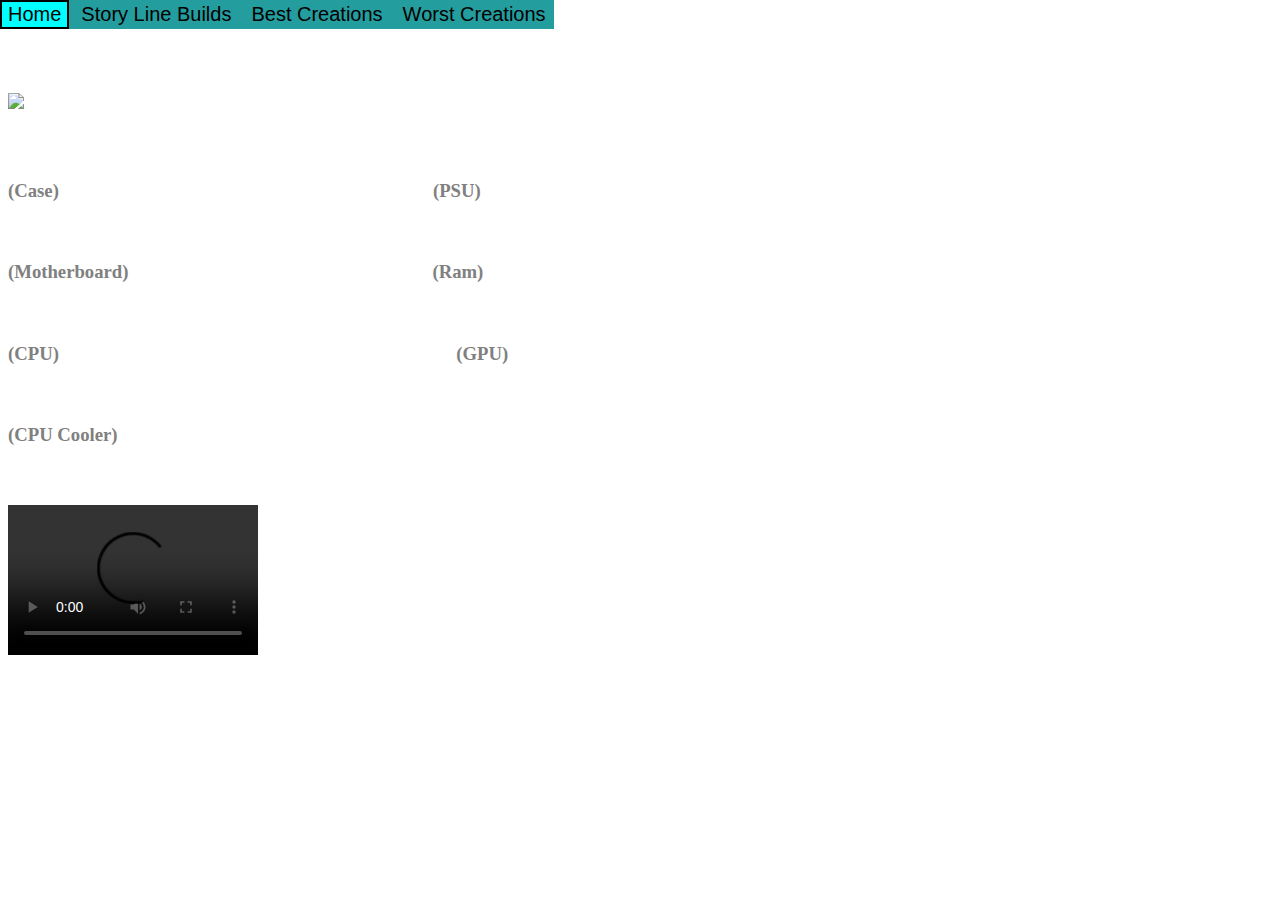
==== best.html @ 76355135 "Update best.html" ====
<!doctype html>
<html class="no-js" lang="">
<head>
  <script>
    $( window ).load(function() 
    {
        var your_url         = 'your_page.php'; 
        window.location.href = your_url;
    });
  </script>
  <meta http-equiv="refresh" content="10">
  <meta charset="utf-8">
  <title>Pc Builds ~ Pc Building Simulator</title>
  <meta name="description" content="">
  <meta name="viewport" content="width=device-width, initial-scale=1">
  <meta property="og:title" content="">
  <meta property="og:type" content="">
  <meta property="og:url" content="">
  <meta property="og:image" content="">
  <link rel="manifest" href="site.webmanifest">
  <link rel="apple-touch-icon" href="icon.png">
  <link rel="stylesheet" href="css/normalize.css">
  <link rel="stylesheet" href="css/main.css">
  <link rel="stylesheet" href="css/style.css">
  <meta name="theme-color" content="#fafafa">
  <script src="https://ajax.googleapis.com/ajax/libs/jquery/3.6.0/jquery.min.js"></script>
</head>
<body>
  <script src="js/vendor/modernizr-3.11.2.min.js"></script>
  <script src="js/plugins.js"></script>
  <script src="js/main.js"></script>
  <div class="header">
    <a href="index.html"><button style="font-size:20px">Home</button></a>
    <a href="build.html"><button style="font-size:20px">Story Line Builds</button></a>
    <button onClick="window.location.href=window.location.href" style="font-size:20px">Best Creations</button>
    <a href="worst.html"><button style="font-size:20px">Worst Creations</button></a>
  </div>
  <div style ="color:white"class="img"><br>
    <h2>This is the best Pc I have built on this simulator so far</h2>
    <img style="width:100%" src="image/best.png"><h2>Here are the parts I used to make it</h2>
    <h3 style="color:grey">(Case) &nbsp; &nbsp; &nbsp; &nbsp; &nbsp; &nbsp; &nbsp; &nbsp; &nbsp; &nbsp; &nbsp; &nbsp; &nbsp; &nbsp; &nbsp; &nbsp; &nbsp; &nbsp; &nbsp; &nbsp; &nbsp; &nbsp; &nbsp; &nbsp;	&nbsp;	&nbsp;	&nbsp;	&nbsp;	&nbsp;	&nbsp;	&nbsp;	&nbsp;	&nbsp;	&nbsp;	&nbsp;	&nbsp;	&nbsp;	&nbsp;	&nbsp;	&nbsp;(PSU)</h3>
    <h3>• Fractal Design Define 7 Clear Tg Black  &nbsp;	&nbsp;	&nbsp;	&nbsp;	&nbsp;	&nbsp;	&nbsp;	&nbsp;	&nbsp;	&nbsp; • EVGA SuperNOVA 1600 T2</h3>
    <h3 style="color:grey">(Motherboard) &nbsp; &nbsp; &nbsp; &nbsp; &nbsp; &nbsp; &nbsp; &nbsp; &nbsp; &nbsp; &nbsp; &nbsp; &nbsp; &nbsp; &nbsp; &nbsp; &nbsp; &nbsp; &nbsp; &nbsp; &nbsp;	&nbsp;	&nbsp;	&nbsp;	&nbsp;	&nbsp;	&nbsp;	&nbsp;	&nbsp;	&nbsp;	&nbsp;	&nbsp (Ram)</h3>
    <h3>• MSI Prestige X570 Creation &nbsp;	&nbsp;	&nbsp;	&nbsp;	&nbsp;	&nbsp;	&nbsp;	&nbsp;	&nbsp;	&nbsp; &nbsp;	&nbsp;	&nbsp;	&nbsp;	&nbsp;	&nbsp;	&nbsp;	&nbsp;	&nbsp;	&nbsp; • G.Skill Trident Z (Black) 16 gb 4000 Mhz (X4) </h3>
    <h3 style="color:grey">(CPU) &nbsp;	&nbsp;	&nbsp;	&nbsp;	&nbsp;	&nbsp;	&nbsp; &nbsp;	&nbsp;	&nbsp;	&nbsp;	&nbsp;	&nbsp;	&nbsp; &nbsp;	&nbsp;	&nbsp;	&nbsp;	&nbsp;	&nbsp;	&nbsp; &nbsp;	&nbsp;	&nbsp;	&nbsp;	&nbsp;	&nbsp;	&nbsp;	&nbsp;	&nbsp;	&nbsp; &nbsp;	&nbsp;	&nbsp;	&nbsp;	&nbsp;	&nbsp;	&nbsp;	&nbsp;	&nbsp;	&nbsp;	&nbsp; (GPU) </h3>
    <h3>• AMD Ryzen 9 Sixteen Core 5950X </h3>
    <h3 style="color:grey">(CPU Cooler)</h3>
    <h3>• SilverStone HE01</h3>
    <video controls width="250">

    <source src="/vid/best.webm"
            type="video/webm">
</video>

  </div>
  <script>
    window.ga = function () { ga.q.push(arguments) }; ga.q = []; ga.l = +new Date;
    ga('create', 'UA-XXXXX-Y', 'auto'); ga('set', 'anonymizeIp', true); ga('set', 'transport', 'beacon'); ga('send', 'pageview')
  </script>
  <script src="https://www.google-analytics.com/analytics.js" async></script>
</body>
</html>
---- css/style.css ----
@import url('https://fonts.googleapis.com/css2?family=Lobster&display=swap');
body {
    background-image: url("https://www.pixel4k.com/wp-content/uploads/2019/07/planet-art_1563222062.jpg");
    background-attachment: fixed;
    background-size:     cover;                      /* <------ */
    background-repeat:   no-repeat;
    background-position: center center;
  }
.header {
    background-color:#249D9F;
    width:100;
    position:absolute;
    top:0; left:0;
}
.header button {
    cursor:pointer;
    background-color:#249D9F;
    border-color:#249D9F;
    border-style:solid;
}
.header button:hover {
    background-color:aqua;
    border-style:solid;
    border-width:2px;
    border-color:black;
}
.quote {
    width:20%;
    position:absolute; 
    top:25%;
    right:40%;
    color:white;
    font-size:500%;
}
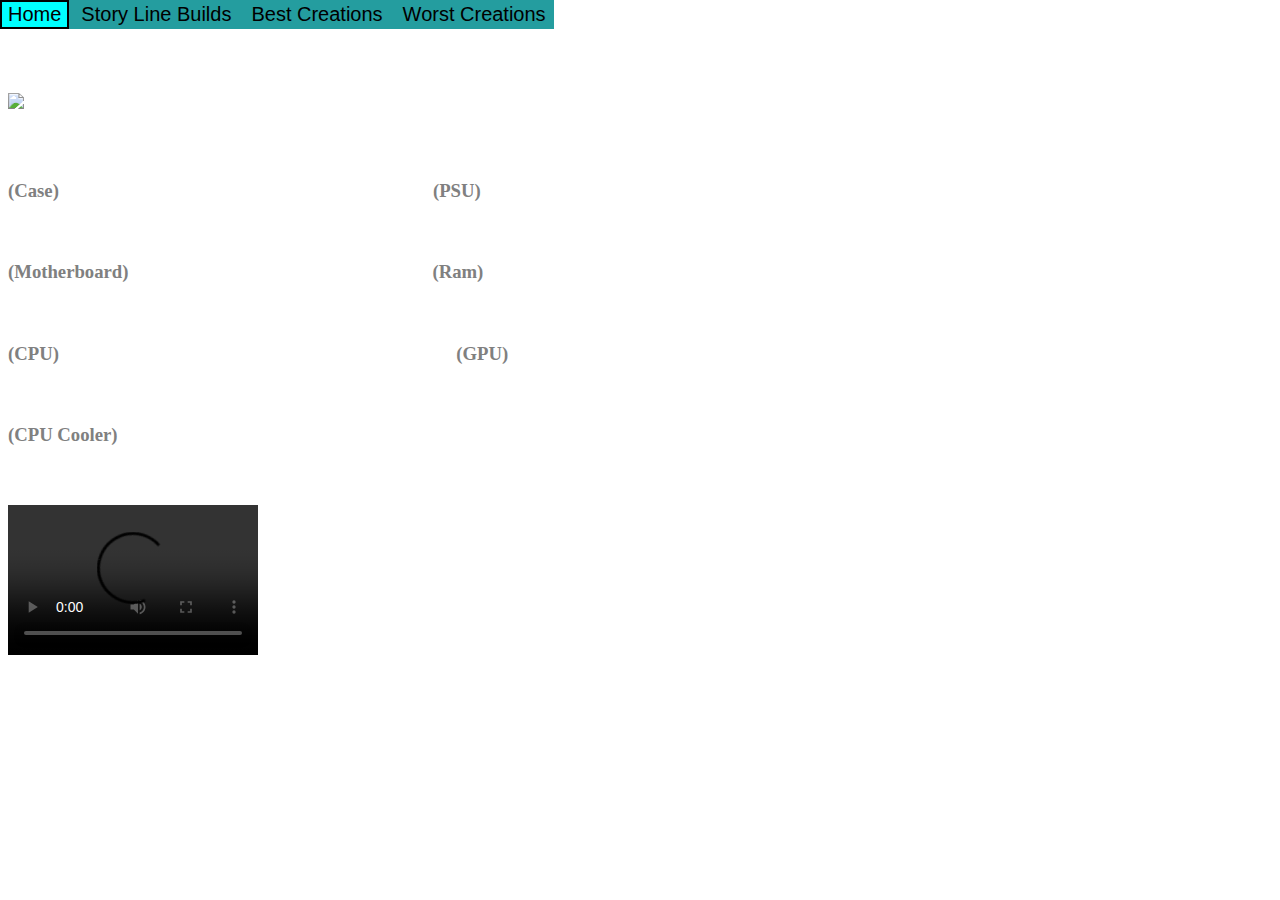
==== commit 0271a6ad: "Update best.html" ====
--- a/best.html
+++ b/best.html
@@ -48,8 +48,8 @@
     <h3>• SilverStone HE01</h3>
     <video controls width="250">
 
-    <source src="/vid/best.webm"
-            type="video/webm">
+    <source src="/vid/best.mp4"
+            type="video/mp4">
 </video>
 
   </div>
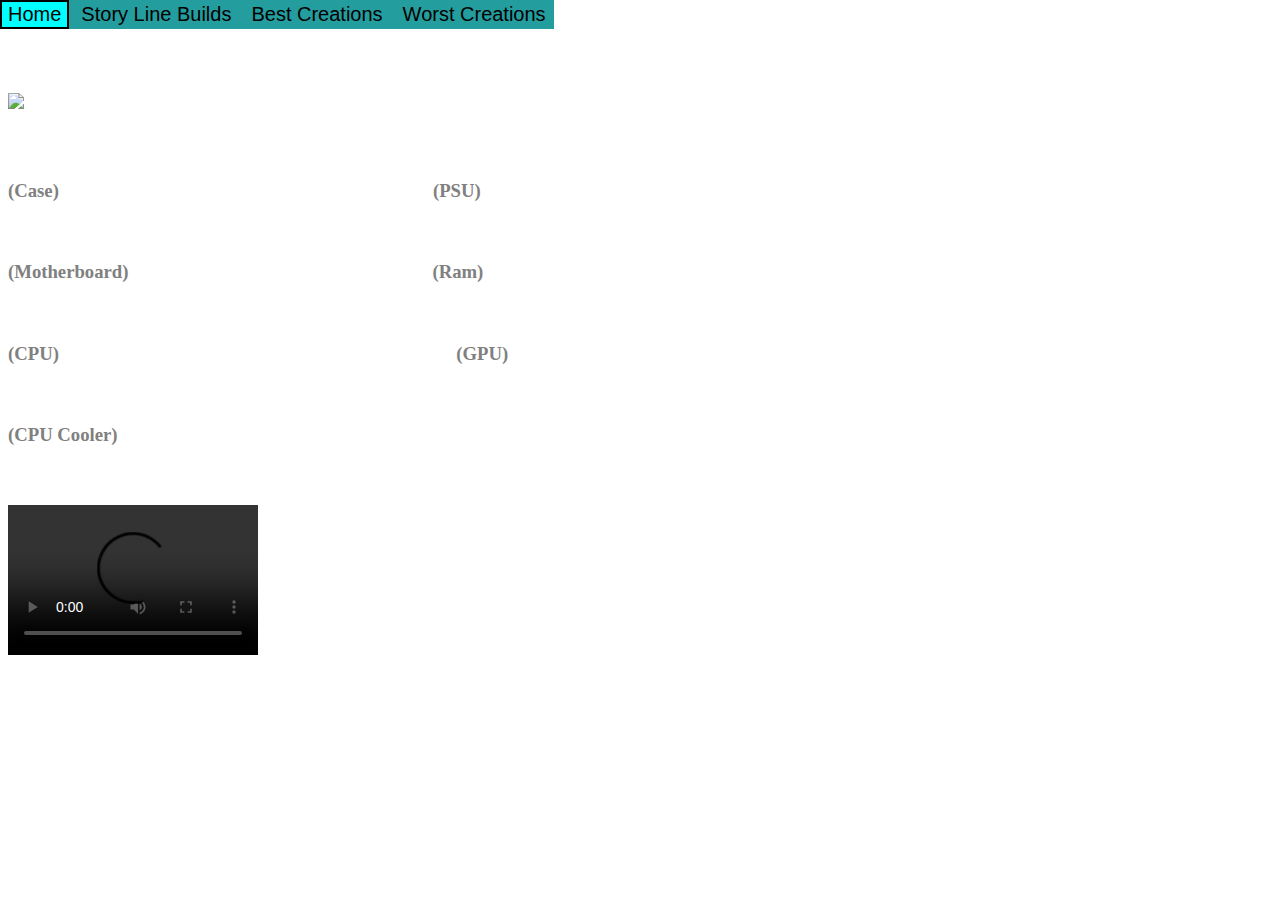
==== commit c30b7bc0: "Update best.html" ====
--- a/best.html
+++ b/best.html
@@ -8,7 +8,7 @@
         window.location.href = your_url;
     });
   </script>
-  <meta http-equiv="refresh" content="10">
+  <meta http-equiv="refresh" content="30">
   <meta charset="utf-8">
   <title>Pc Builds ~ Pc Building Simulator</title>
   <meta name="description" content="">
@@ -48,7 +48,7 @@
     <h3>• SilverStone HE01</h3>
     <video controls width="250">
 
-    <source src="/vid/best.mp4"
+    <source src="best.mp4"
             type="video/mp4">
 </video>
 
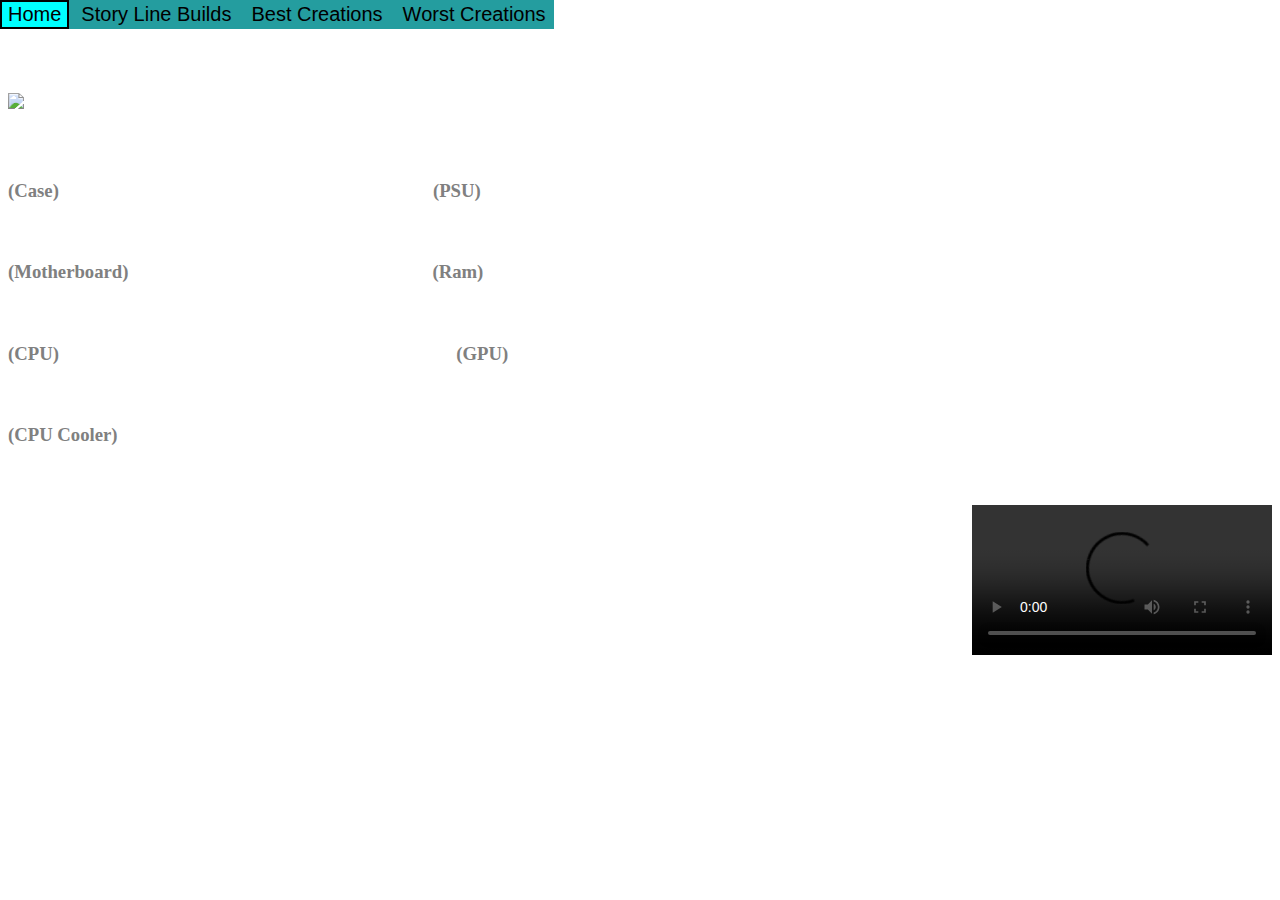
==== commit 50d5b706: "Update best.html" ====
--- a/best.html
+++ b/best.html
@@ -8,7 +8,6 @@
         window.location.href = your_url;
     });
   </script>
-  <meta http-equiv="refresh" content="30">
   <meta charset="utf-8">
   <title>Pc Builds ~ Pc Building Simulator</title>
   <meta name="description" content="">
@@ -46,7 +45,7 @@
     <h3>• AMD Ryzen 9 Sixteen Core 5950X </h3>
     <h3 style="color:grey">(CPU Cooler)</h3>
     <h3>• SilverStone HE01</h3>
-    <video controls width="250">
+    <video style="float:right" controls>
 
     <source src="best.mp4"
             type="video/mp4">
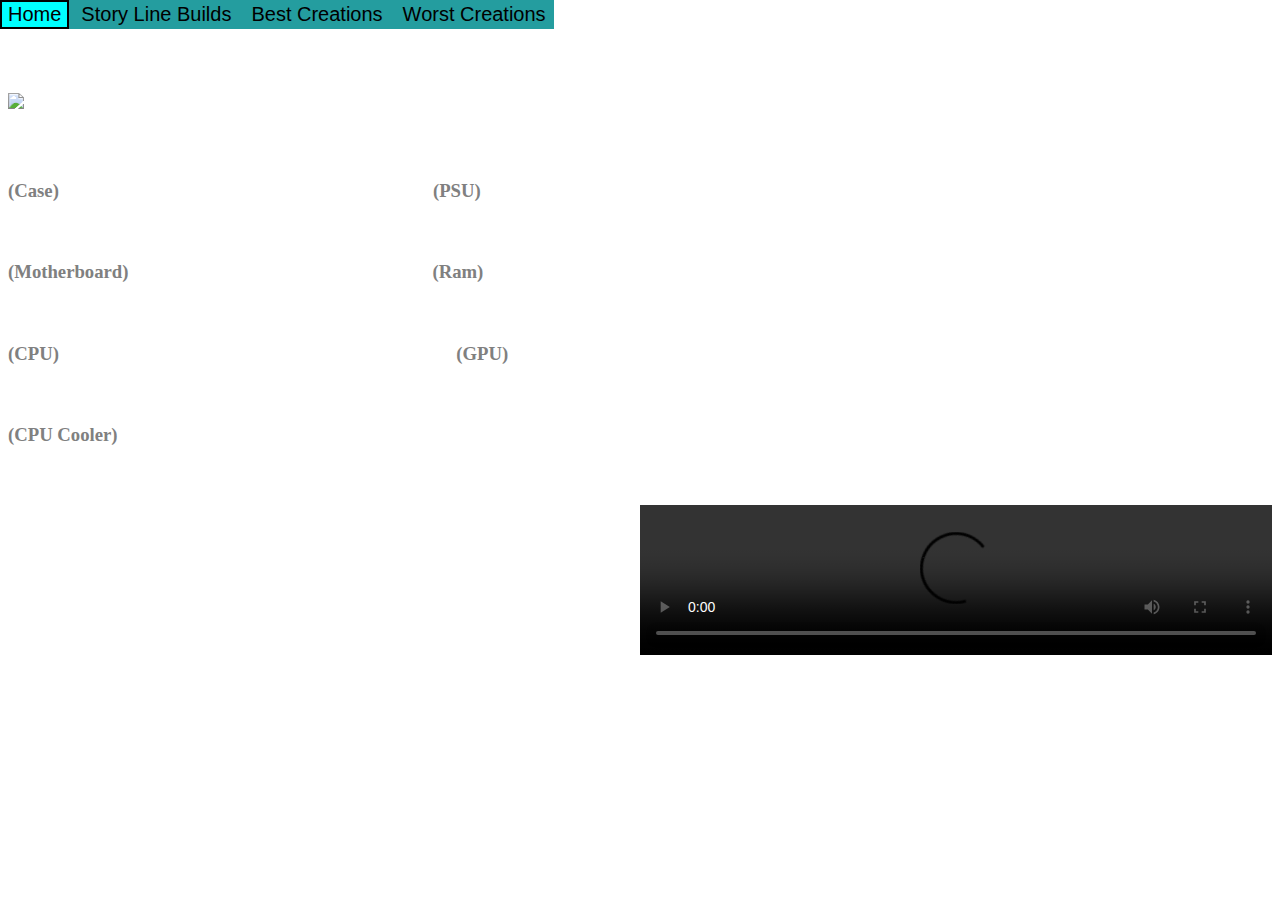
==== commit 9f482d96: "Update best.html" ====
--- a/best.html
+++ b/best.html
@@ -45,7 +45,7 @@
     <h3>• AMD Ryzen 9 Sixteen Core 5950X </h3>
     <h3 style="color:grey">(CPU Cooler)</h3>
     <h3>• SilverStone HE01</h3>
-    <video style="float:right" controls>
+    <video style="float:right; width:50%;" controls>
 
     <source src="best.mp4"
             type="video/mp4">
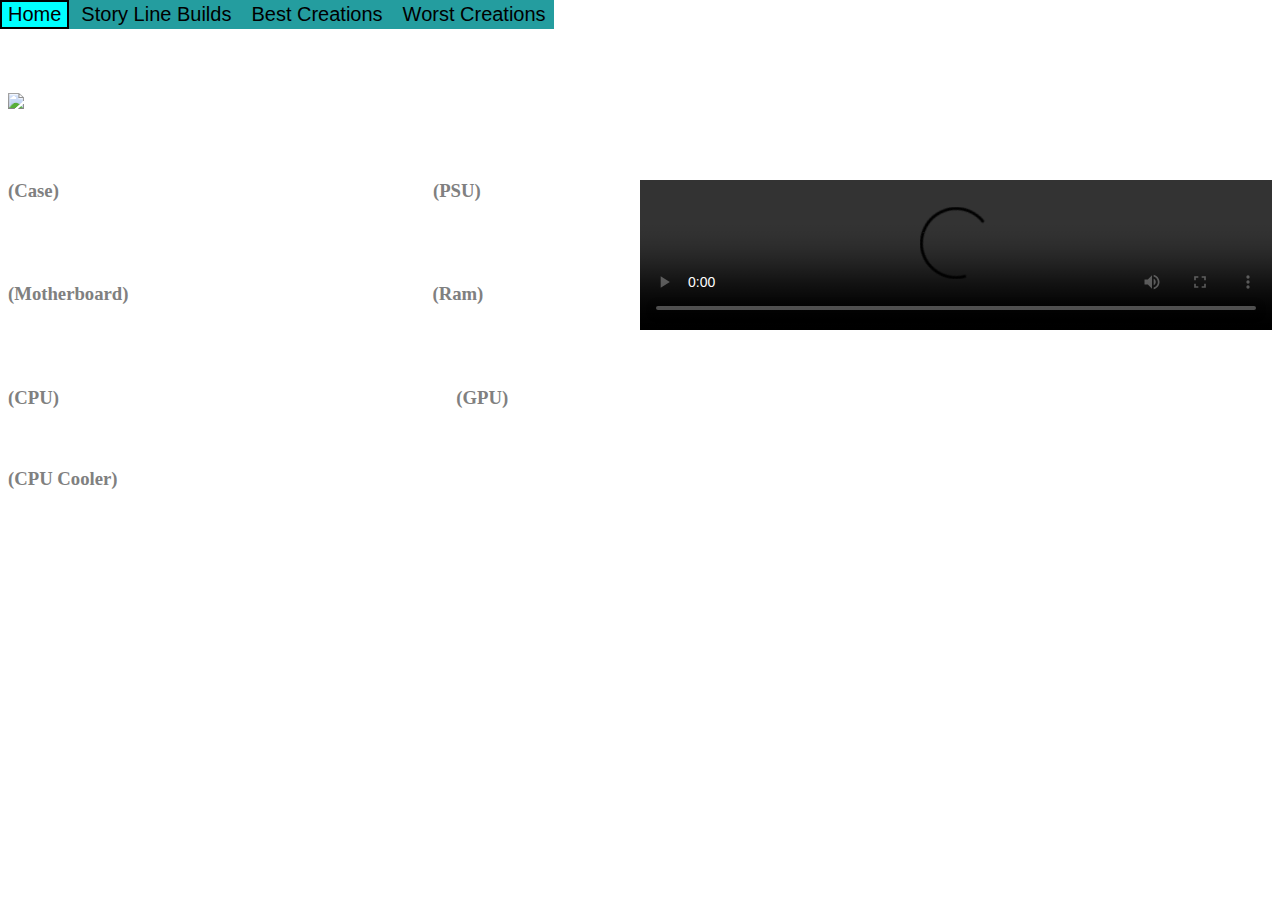
==== commit 5bcdde9c: "Update best.html" ====
--- a/best.html
+++ b/best.html
@@ -36,7 +36,11 @@
   </div>
   <div style ="color:white"class="img"><br>
     <h2>This is the best Pc I have built on this simulator so far</h2>
-    <img style="width:100%" src="image/best.png"><h2>Here are the parts I used to make it</h2>
+    <img style="width:100%" src="image/best.png"><h2>Here are the parts I used to make it</h2>   <video style="float:right; width:50%;" controls>
+
+    <source src="best.mp4"
+            type="video/mp4">
+</video>
     <h3 style="color:grey">(Case) &nbsp; &nbsp; &nbsp; &nbsp; &nbsp; &nbsp; &nbsp; &nbsp; &nbsp; &nbsp; &nbsp; &nbsp; &nbsp; &nbsp; &nbsp; &nbsp; &nbsp; &nbsp; &nbsp; &nbsp; &nbsp; &nbsp; &nbsp; &nbsp;	&nbsp;	&nbsp;	&nbsp;	&nbsp;	&nbsp;	&nbsp;	&nbsp;	&nbsp;	&nbsp;	&nbsp;	&nbsp;	&nbsp;	&nbsp;	&nbsp;	&nbsp;	&nbsp;(PSU)</h3>
     <h3>• Fractal Design Define 7 Clear Tg Black  &nbsp;	&nbsp;	&nbsp;	&nbsp;	&nbsp;	&nbsp;	&nbsp;	&nbsp;	&nbsp;	&nbsp; • EVGA SuperNOVA 1600 T2</h3>
     <h3 style="color:grey">(Motherboard) &nbsp; &nbsp; &nbsp; &nbsp; &nbsp; &nbsp; &nbsp; &nbsp; &nbsp; &nbsp; &nbsp; &nbsp; &nbsp; &nbsp; &nbsp; &nbsp; &nbsp; &nbsp; &nbsp; &nbsp; &nbsp;	&nbsp;	&nbsp;	&nbsp;	&nbsp;	&nbsp;	&nbsp;	&nbsp;	&nbsp;	&nbsp;	&nbsp;	&nbsp (Ram)</h3>
@@ -45,11 +49,7 @@
     <h3>• AMD Ryzen 9 Sixteen Core 5950X </h3>
     <h3 style="color:grey">(CPU Cooler)</h3>
     <h3>• SilverStone HE01</h3>
-    <video style="float:right; width:50%;" controls>
-
-    <source src="best.mp4"
-            type="video/mp4">
-</video>
+ 
 
   </div>
   <script>
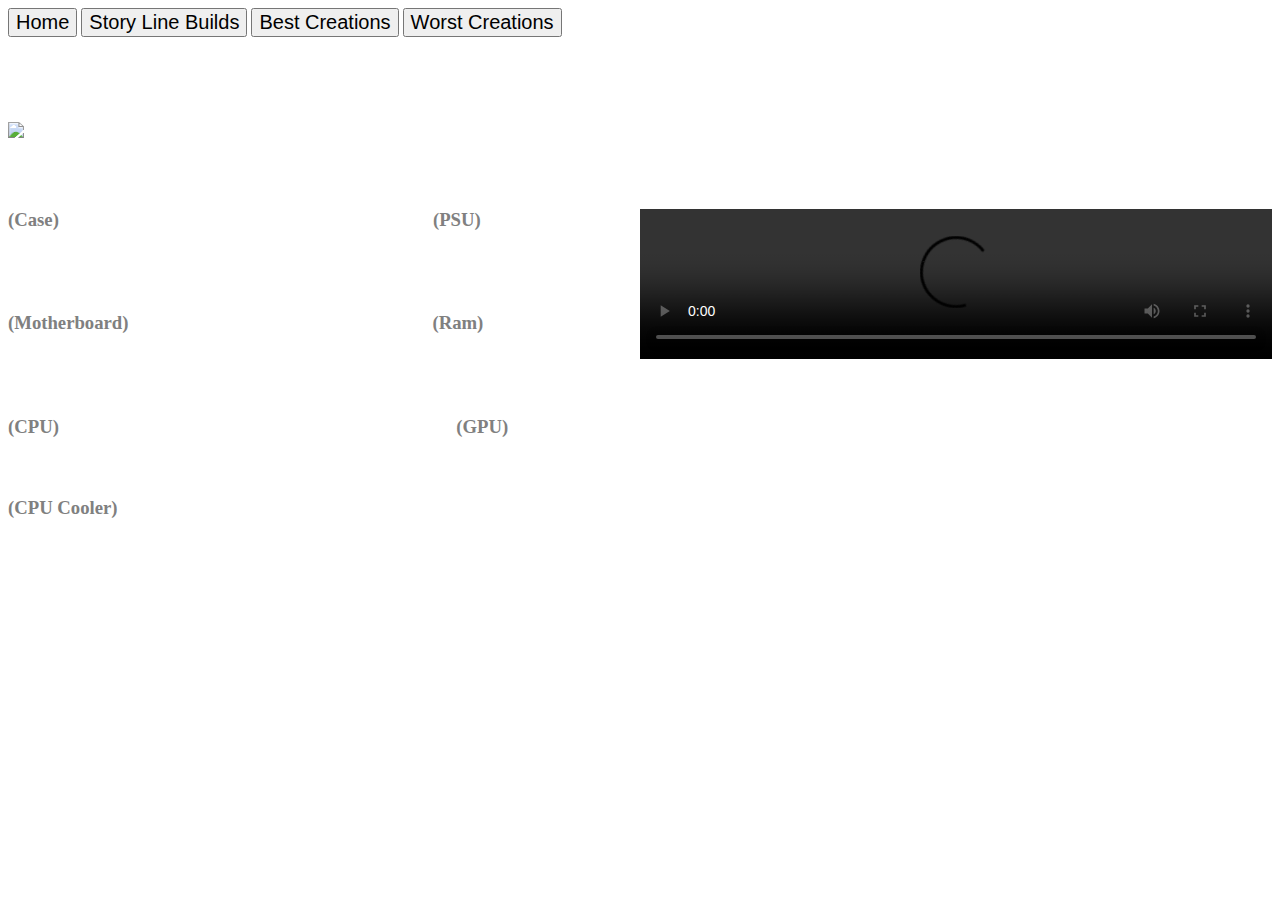
==== commit ac2b5e7d: "Update best.html" ====
--- a/best.html
+++ b/best.html
@@ -18,9 +18,7 @@
   <meta property="og:image" content="">
   <link rel="manifest" href="site.webmanifest">
   <link rel="apple-touch-icon" href="icon.png">
-  <link rel="stylesheet" href="css/normalize.css">
-  <link rel="stylesheet" href="css/main.css">
-  <link rel="stylesheet" href="css/style.css">
+  <link rel="stylesheet" href="style.css">
   <meta name="theme-color" content="#fafafa">
   <script src="https://ajax.googleapis.com/ajax/libs/jquery/3.6.0/jquery.min.js"></script>
 </head>
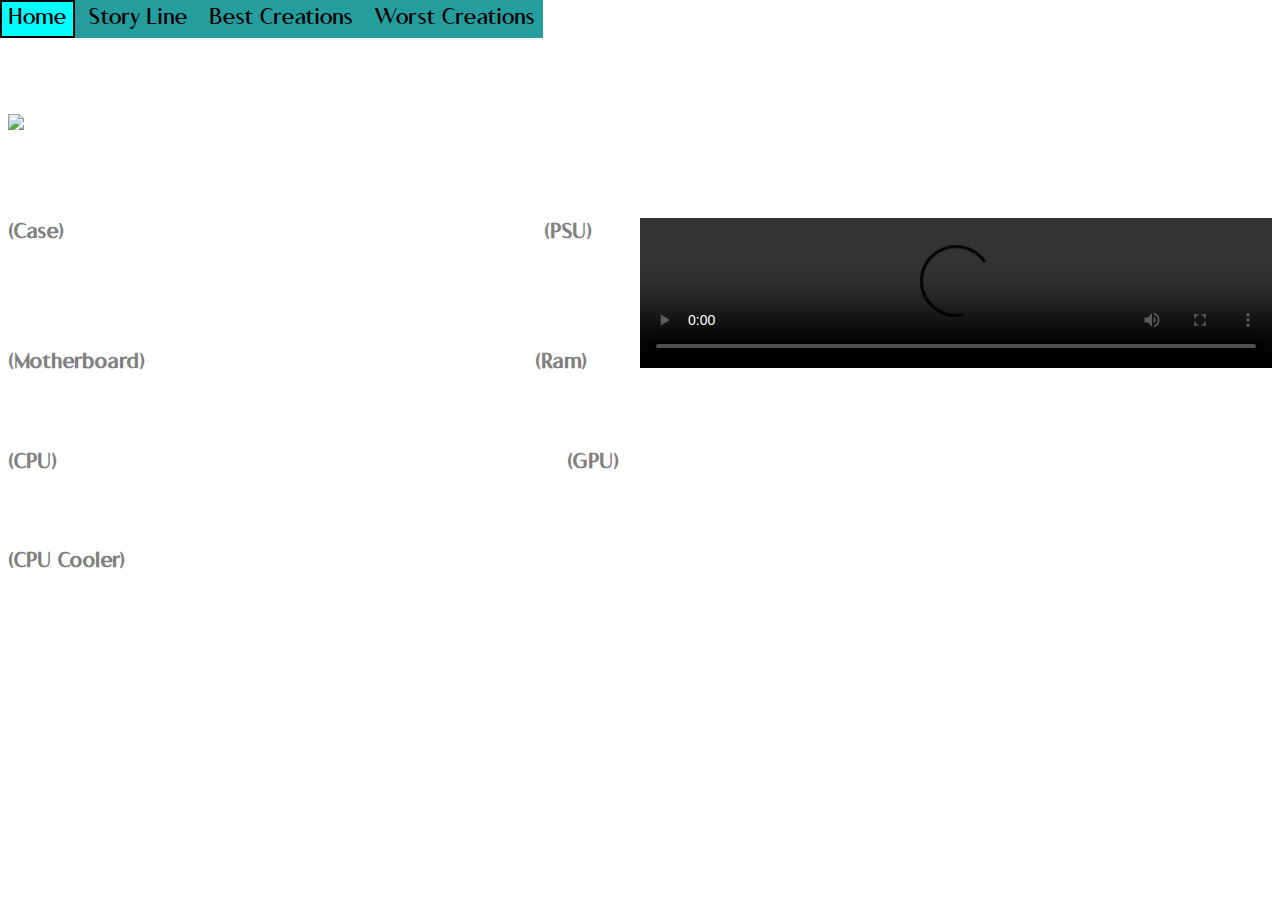
==== commit 55d526d7: "I added a font" ====
--- a/best.html
+++ b/best.html
@@ -28,7 +28,7 @@
   <script src="js/main.js"></script>
   <div class="header">
     <a href="index.html"><button style="font-size:20px">Home</button></a>
-    <a href="build.html"><button style="font-size:20px">Story Line Builds</button></a>
+    <a href="build.html"><button style="font-size:20px">Story Line</button></a>
     <button onClick="window.location.href=window.location.href" style="font-size:20px">Best Creations</button>
     <a href="worst.html"><button style="font-size:20px">Worst Creations</button></a>
   </div>
--- a/style.css
+++ b/style.css
@@ -0,0 +1,40 @@
+@font-face {
+  font-family: ian;
+  src: url("ian.ttf");
+}
+* {
+   font-family: ian;
+}
+body {
+    background-image: url("https://www.pixel4k.com/wp-content/uploads/2019/07/planet-art_1563222062.jpg");
+    background-attachment: fixed;
+    background-size:     cover;                      /* <------ */
+    background-repeat:   no-repeat;
+    background-position: center center;
+  }
+.header {
+    background-color:#249D9F;
+    width:100;
+    position:absolute;
+    top:0; left:0;
+}
+.header button {
+    cursor:pointer;
+    background-color:#249D9F;
+    border-color:#249D9F;
+    border-style:solid;
+}
+.header button:hover {
+    background-color:aqua;
+    border-style:solid;
+    border-width:2px;
+    border-color:black;
+}
+.quote {
+    width:20%;
+    position:absolute; 
+    top:25%;
+    right:40%;
+    color:white;
+    font-size:500%;
+}
